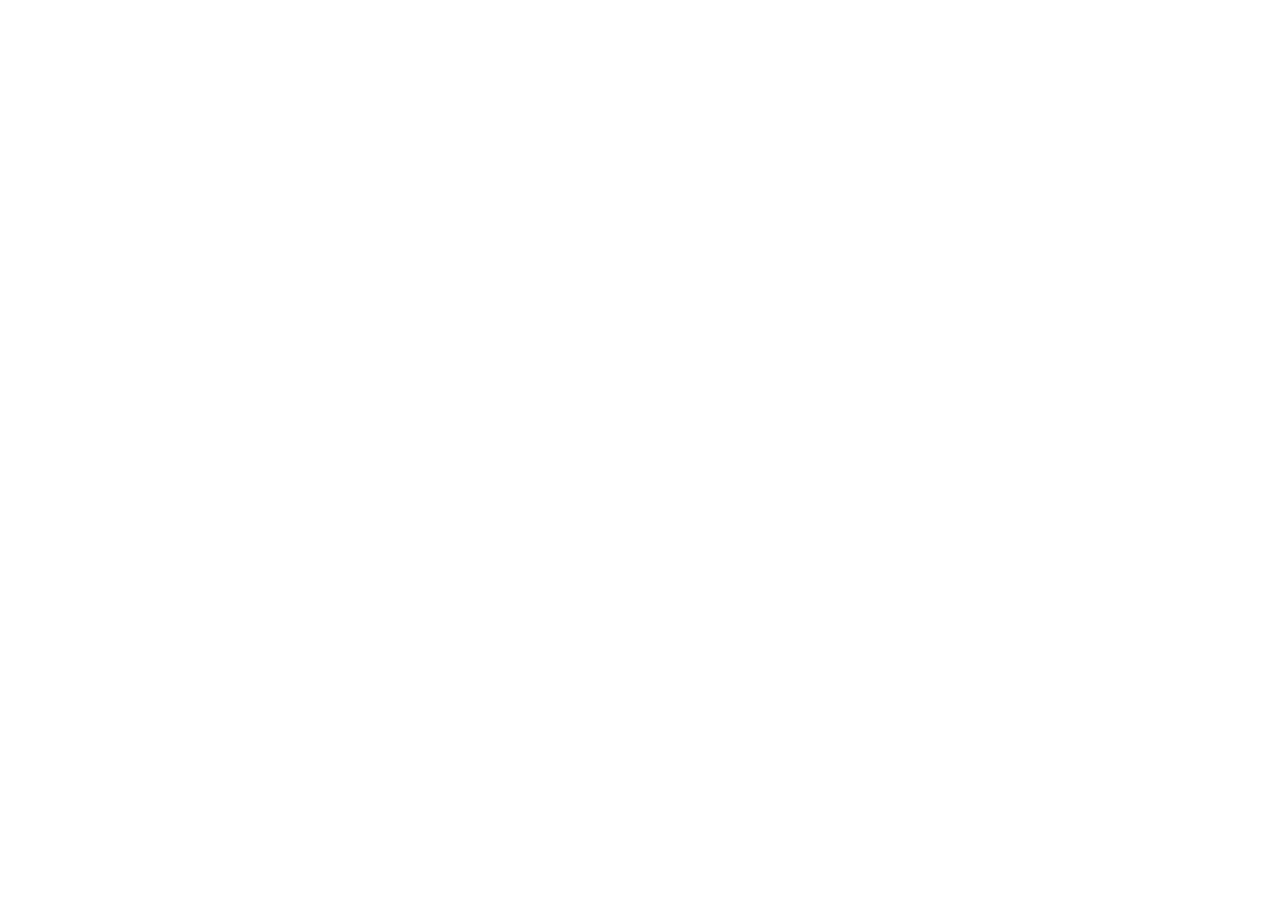
==== index.html @ e8627e11 "Add initial HTML structure in index.html" ====
<!DOCTYPE html>
<html lang="ja">
<head>
    <meta charset="UTF-8">
    <meta name="viewport" content="width=device-width, initial-scale=1.0">
    <title>index</title>
</head>
<body>
    
</body>
</html>
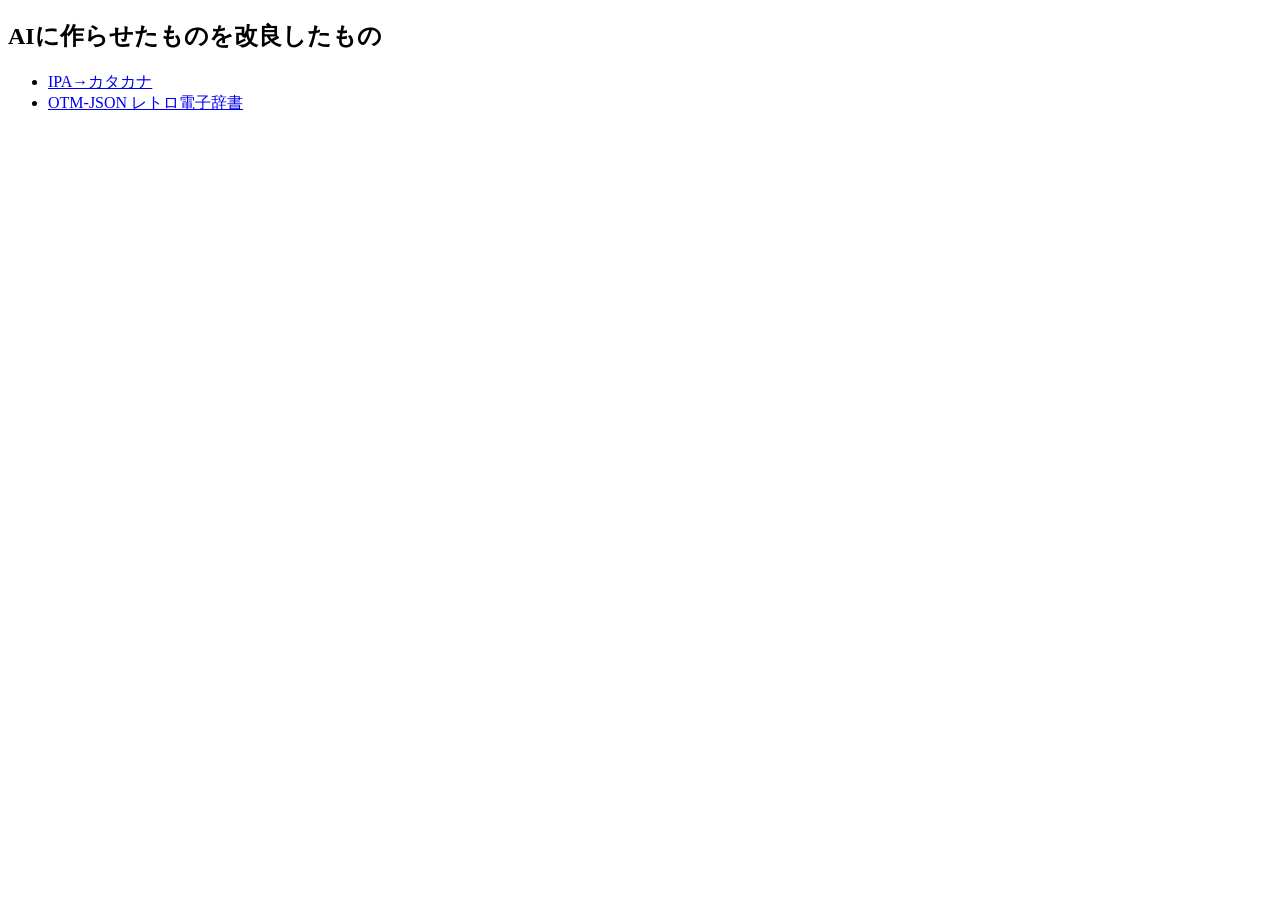
==== commit 0754798d: "Add navigation menu to index.html" ====
--- a/index.html
+++ b/index.html
@@ -6,6 +6,12 @@
     <title>index</title>
 </head>
 <body>
-    
+    <nav aria-label="同じ階層のページ">
+      <h2>AIに作らせたものを改良したもの</h2>
+      <ul>
+        <li><a href="IPA_kana_converter.html">IPA→カタカナ</a></li>
+        <li><a href="OTM_retrodict.html">OTM-JSON レトロ電子辞書</a></li>
+      </ul>
+    </nav>
 </body>
 </html>
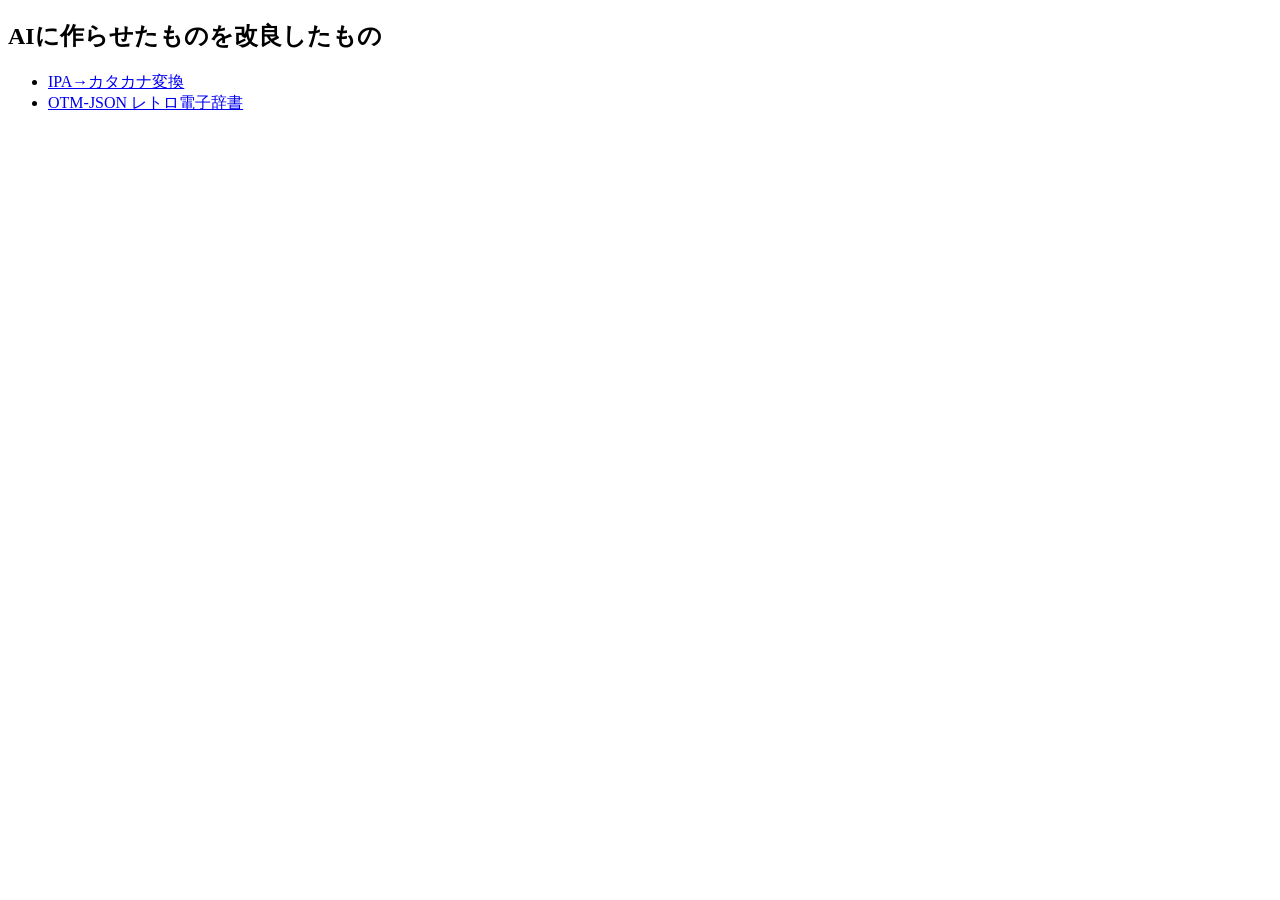
==== commit e330f28e: "Update link text for IPA to Katakana converter" ====
--- a/index.html
+++ b/index.html
@@ -9,7 +9,7 @@
     <nav aria-label="同じ階層のページ">
       <h2>AIに作らせたものを改良したもの</h2>
       <ul>
-        <li><a href="IPA_kana_converter.html">IPA→カタカナ</a></li>
+        <li><a href="IPA_kana_converter.html">IPA→カタカナ変換</a></li>
         <li><a href="OTM_retrodict.html">OTM-JSON レトロ電子辞書</a></li>
       </ul>
     </nav>
